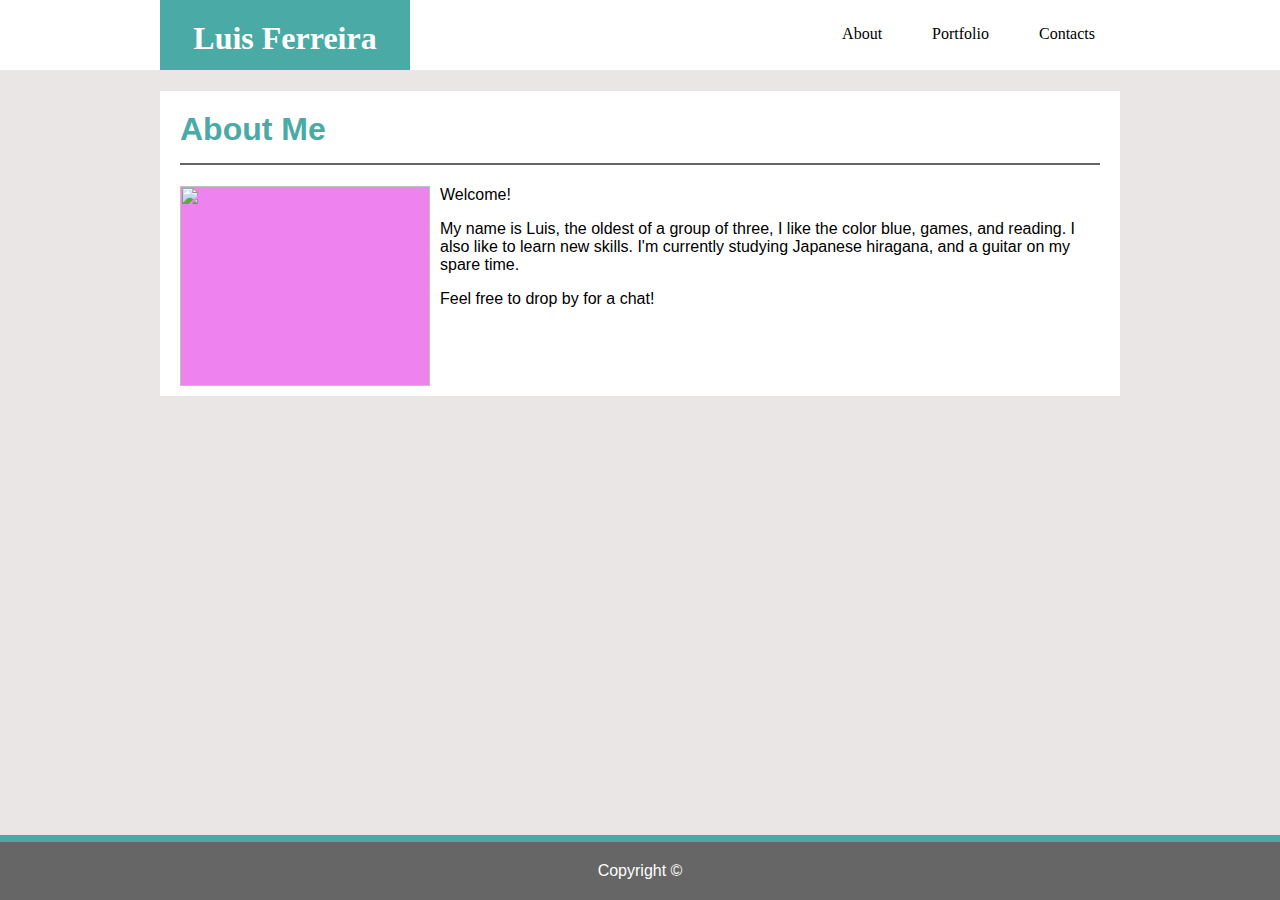
==== index.html @ 00ab954f "Add files via upload" ====
<!DOCTYPE html>
<html lang="en">
<head>
    <meta charset="UTF-8">
    <meta name="viewport" content="width=device-width, initial-scale=1.0">
    <meta http-equiv="X-UA-Compatible" content="ie=edge">
    <link rel="stylesheet" href="assets/css/style.css">
    <title>Document</title>
</head>
<body>
    <header>
        <section class="clearfix">
            <h1>Luis Ferreira</h1>
            <ul>
                <li><a href="contacts.html">Contacts</a></li>
                <li><a href="portfolio.html">Portfolio</a></li>
                <li><a href="index.html">About</a></li>
            </ul>
        </section>
    </header>
    <main>
        <h1>About Me</h1>
        <div class="maincontent clearfix">
        <img class="profileimage" src="../TurnIN/assets/images/yuanpei-hua-1386443-unsplash.jpg">
        <p>Welcome!</p>
        <p>My name is Luis, the oldest of a group of three, I like the color blue, games, and reading.
            I also like to learn new skills. I'm currently studying Japanese hiragana, and a guitar on my spare time.
        </p>
        <p>Feel free to drop by for a chat!</p>
    </div>
    </main>
    <footer>
        <p class="cprt">Copyright &copy;</p>
    </footer>
</body>
</html>
---- assets/css/style.css ----
body{
    background-color: rgb(235, 230, 230);
    padding: 0px;
    margin: 0px;
}

.clearfix::after {
    content: "";
    clear: both;
    display: table;
  }

header, footer{
    width: 100%;
    background-color: #ffffff;
    margin-top: 0;
}

header {

    font-family: Georgia, 'Times New Roman', Times, serif;
    border-bottom: 7px #cccccc;
}

section, main, footer p{
    width: 960px;
    margin: auto;
    margin-bottom: 20px;

}

main, footer{
    font-family: Arial, Helvetica, sans-serif;
}

section h1, main div button{
    background-color: #4aaaa5;
    color: white;
}

section h1{
    float: left;
    height: 50px;
    width: 250px;
    margin: 0;
    padding-top: 20px;
    text-align: center;
}

section ul{
    margin: 0px;
}

section li{
    list-style-type: none;
    float: right;
    margin: 0;
    padding: 15px;
    text-align: center;
    margin: 10px;
  
}

main{
    background-color: #ffffff;
}

main h1{
    color: #4aaaa5;
    box-sizing: border-box;
    width: 100%;
    height: 50px;
    padding: 20px 0px 0px 20px;

}

main .maincontent{
    border-top: 2px solid #666666;
    margin: 20px;
    padding-top: 5px;
}

.profileimage {
    background-color: violet;
    object-fit: scale-down;
    float: left;
    width: 250px;
    height: 200px;
    margin: 16px 10px 10px 0;
}


footer{
    position: fixed;
    bottom: 0px;
    background-color: #666666;
    border-top: #4aaaa5 7px solid;
}

.cprt{
    text-align: center;
    color: white;
    padding-top: 20px;
}

a {
    text-decoration: none;
    color: inherit;
}

a:hover{
    color: cyan;
}

div div{
    margin: 10px 0 5px 0;
}


main label, main input[type="text"], main input[type="email"], main textarea{
    width: 100%;
    margin: 5px 0px;
}

main div button{
    border: 0;
    width: 75px;
    height: 25px;
    margin-bottom: 10px;
}
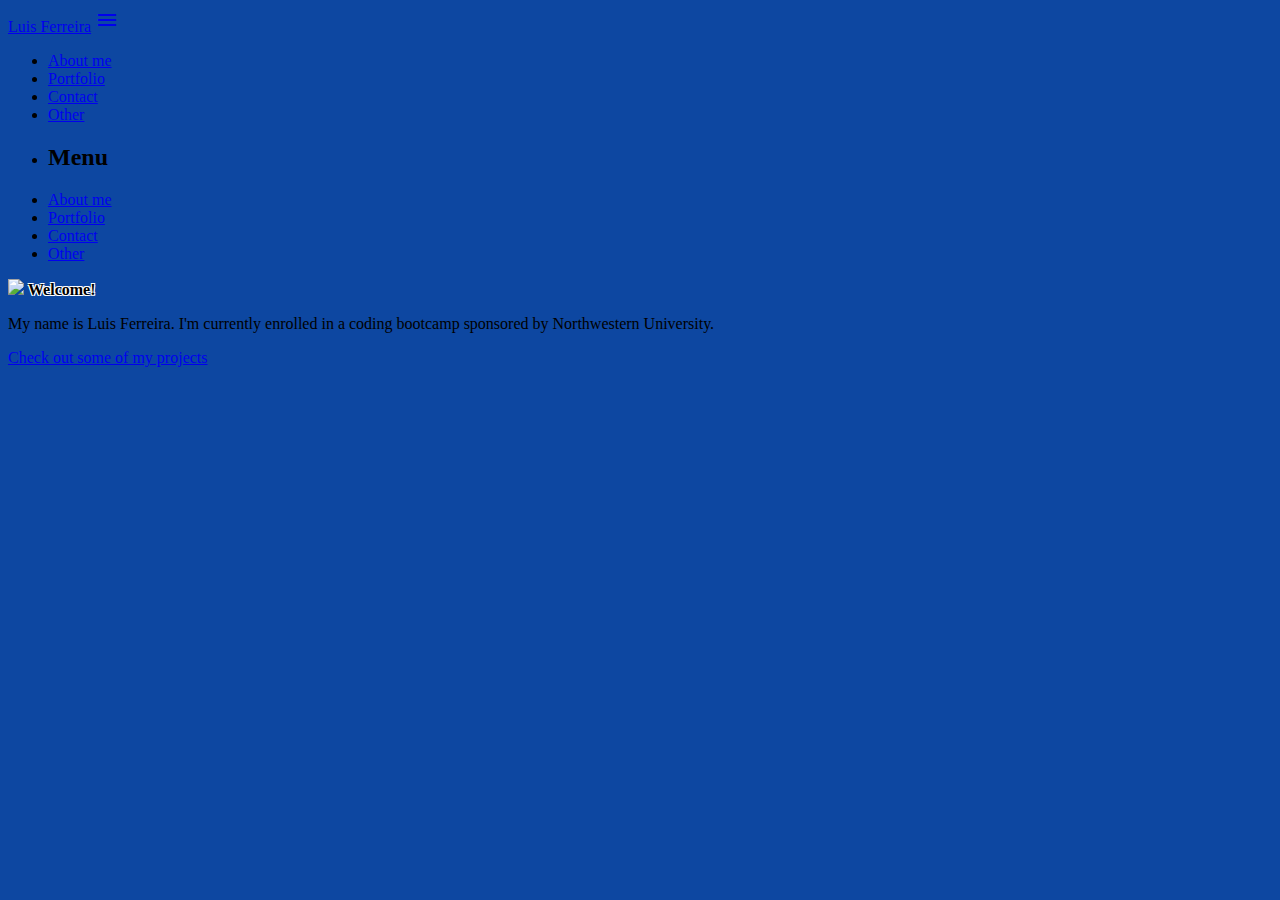
==== commit 7760a543: "Adding new documents, css, and js." ====
--- a/index.html
+++ b/index.html
@@ -1,36 +1,103 @@
 <!DOCTYPE html>
 <html lang="en">
-<head>
-    <meta charset="UTF-8">
-    <meta name="viewport" content="width=device-width, initial-scale=1.0">
-    <meta http-equiv="X-UA-Compatible" content="ie=edge">
-    <link rel="stylesheet" href="assets/css/style.css">
-    <title>Document</title>
-</head>
-<body>
-    <header>
-        <section class="clearfix">
-            <h1>Luis Ferreira</h1>
-            <ul>
-                <li><a href="contacts.html">Contacts</a></li>
-                <li><a href="portfolio.html">Portfolio</a></li>
-                <li><a href="index.html">About</a></li>
-            </ul>
-        </section>
-    </header>
-    <main>
-        <h1>About Me</h1>
-        <div class="maincontent clearfix">
-        <img class="profileimage" src="../TurnIN/assets/images/yuanpei-hua-1386443-unsplash.jpg">
-        <p>Welcome!</p>
-        <p>My name is Luis, the oldest of a group of three, I like the color blue, games, and reading.
-            I also like to learn new skills. I'm currently studying Japanese hiragana, and a guitar on my spare time.
-        </p>
-        <p>Feel free to drop by for a chat!</p>
-    </div>
-    </main>
-    <footer>
-        <p class="cprt">Copyright &copy;</p>
-    </footer>
-</body>
-</html>+
+    <head>
+        <meta charset="UTF-8">
+        <meta name="viewport" content="width=device-width, initial-scale=1.0">
+        <meta http-equiv="X-UA-Compatible" content="ie=edge">
+        <!-- <link rel="stylesheet" href="./assets/css/reset.css"> -->
+        <link rel="stylesheet" href="./assets/css/style.css">
+        <link rel="stylesheet" href="https://fonts.googleapis.com/icon?family=Material+Icons">
+        <link rel="stylesheet" href="https://cdnjs.cloudflare.com/ajax/libs/materialize/0.100.2/css/materialize.min.css">
+        <title>Luis Ferreira | WELCOME</title>
+    </head>
+    <body>
+        <div class="navbar-fixed">
+            <nav>
+                <div class="nav-wrapper deep-orange darken-1">
+                    <a href="#!" class="brand-logo right">Luis Ferreira</a>
+                    <a href="#" data-activates="mobile-demo" class="button-collapse"><i class="material-icons">menu</i></a>
+                    <ul class="left hide-on-med-and-down">
+                    <li><a href="#" class="aboutMe-button">About me</a></li>
+                    <li><a href="#" class="portfolio-button">Portfolio</a></li>
+                    <li><a href="#" id="contact">Contact</a></li>
+                    <li><a href="#" id="other">Other</a></li>
+                </ul>
+                </div>
+            </nav>
+        </div>
+        <ul class="side-nav deep-orange darken-1 main-nav" id="mobile-demo">
+                <li><h2>Menu</h2></li>
+                <li><a href="#" class="aboutMe-button">About me</a></li>
+                <li><a href="#" class="portfolio-button">Portfolio</a></li>
+                <li><a href="#" id="contact">Contact</a></li>
+                <li><a href="#" id="other">Other</a></li>
+        </ul>
+        <div class="container welcome-panel">
+            <div class="col s12 m4">
+                    <div class="card medium">
+                        <div class="card-image">
+                        <img src="./assets/images/space-background2.jpg">
+                        <span class="card-title black-text">Welcome!</span>
+                        </div>
+                        <div class="card-content">
+                        <p class="flow-text">My name is Luis Ferreira. I'm currently enrolled in a coding bootcamp sponsored by Northwestern University. </p>
+                        </div>
+                        <div class="card-action">
+                        <a href="#">Check out some of my projects</a>
+                        </div>
+                    </div>
+                    </div>
+          </div>
+    <div class="row portfolio-panel hidden">
+        <div class="col s12 m4">
+          <div class="card medium">
+            <div class="card-image">
+              <img src="./assets/images/PokemonGIfMaker.PNG">
+              <span class="card-title black-text">Pokemon Gif Maker</span>
+            </div>
+            <div class="card-content">
+              <p>The Pokemon Gif Maker generates gifs using the Giphy API.</p>
+              <p>Use some of the premade buttons to generate Pokemon Gifs, or create your own!</p>
+            </div>
+            <div class="card-action">
+              <a href="https://github.com/LferA/GifTastic.io">Check out the repo!</a>
+            </div>
+          </div>
+        </div>
+        <div class="col s12 m4">
+            <div class="card medium">
+              <div class="card-image">
+                <img src="./assets/images/EatDrinkLiveChicago.PNG">
+                <span class="card-title black-text">Project</span>
+              </div>
+              <div class="card-content">
+                <p>Eat, Drink, Live - Chicago is a website created using the OpenWeatherAPI, Zoomato API, and Live events API.</p>
+                <p>Zoomato is used to search for your restaurants, the live API demonstrates events currently in going on in Chicago, and OpenWeather shows the current temperature.</p>
+              </div>
+              <div class="card-action">
+                <a href="https://github.com/trilogy-ejl/trilogy-april-project">Check out the repo!</a>
+              </div>
+            </div>
+          </div>
+          <div class="col s12 m4">
+            <div class="card medium">
+              <div class="card-image">
+                <img src="./assets/images/Psychic-Game.PNG">
+                <span class="card-title black-text">Psychic-Game</span>
+              </div>
+              <div class="card-content">
+                <p>The Psychic-Game page takes your keyboard inputs and compares them against the machine! Test your luck and see if you can beat the machine.</p>
+              </div>
+              <div class="card-action">
+                <a href="https://github.com/LferA/psychic-game">Check out the repo!</a>
+              </div>
+            </div>
+          </div>
+      </div>
+    
+    <script src="https://code.jquery.com/jquery-3.2.1.min.js" type="text/javascript"></script>
+    <script src="https://cdnjs.cloudflare.com/ajax/libs/materialize/0.100.2/js/materialize.min.js"></script>
+    <script src="./assets/javascript/logic.js"></script>
+    </body>
+</html>
--- a/assets/css/style.css
+++ b/assets/css/style.css
@@ -1,130 +1,27 @@
-body{
-    background-color: rgb(235, 230, 230);
-    padding: 0px;
-    margin: 0px;
+
+
+body {
+    background-color: #0d47a1;
 }
 
-.clearfix::after {
-    content: "";
-    clear: both;
-    display: table;
-  }
-
-header, footer{
-    width: 100%;
-    background-color: #ffffff;
-    margin-top: 0;
+div.main-nav{
+    position: absolute;
 }
 
-header {
-
-    font-family: Georgia, 'Times New Roman', Times, serif;
-    border-bottom: 7px #cccccc;
+div.spotlight{
+    margin-top: 20%;
 }
 
-section, main, footer p{
-    width: 960px;
-    margin: auto;
-    margin-bottom: 20px;
-
+_div#card-image{
+    height: 100px;
+    width: 100px;
 }
 
-main, footer{
-    font-family: Arial, Helvetica, sans-serif;
+span.card-title{
+    font-weight: bold !important;
+    text-shadow: -1px -1px 0 white, 1px -1px 0 white, -1px 1px 0 white, 1px 1px 0 white !important;
 }
 
-section h1, main div button{
-    background-color: #4aaaa5;
-    color: white;
+.hidden {
+    display: none;
 }
-
-section h1{
-    float: left;
-    height: 50px;
-    width: 250px;
-    margin: 0;
-    padding-top: 20px;
-    text-align: center;
-}
-
-section ul{
-    margin: 0px;
-}
-
-section li{
-    list-style-type: none;
-    float: right;
-    margin: 0;
-    padding: 15px;
-    text-align: center;
-    margin: 10px;
-  
-}
-
-main{
-    background-color: #ffffff;
-}
-
-main h1{
-    color: #4aaaa5;
-    box-sizing: border-box;
-    width: 100%;
-    height: 50px;
-    padding: 20px 0px 0px 20px;
-
-}
-
-main .maincontent{
-    border-top: 2px solid #666666;
-    margin: 20px;
-    padding-top: 5px;
-}
-
-.profileimage {
-    background-color: violet;
-    object-fit: scale-down;
-    float: left;
-    width: 250px;
-    height: 200px;
-    margin: 16px 10px 10px 0;
-}
-
-
-footer{
-    position: fixed;
-    bottom: 0px;
-    background-color: #666666;
-    border-top: #4aaaa5 7px solid;
-}
-
-.cprt{
-    text-align: center;
-    color: white;
-    padding-top: 20px;
-}
-
-a {
-    text-decoration: none;
-    color: inherit;
-}
-
-a:hover{
-    color: cyan;
-}
-
-div div{
-    margin: 10px 0 5px 0;
-}
-
-
-main label, main input[type="text"], main input[type="email"], main textarea{
-    width: 100%;
-    margin: 5px 0px;
-}
-
-main div button{
-    border: 0;
-    width: 75px;
-    height: 25px;
-    margin-bottom: 10px;
-}
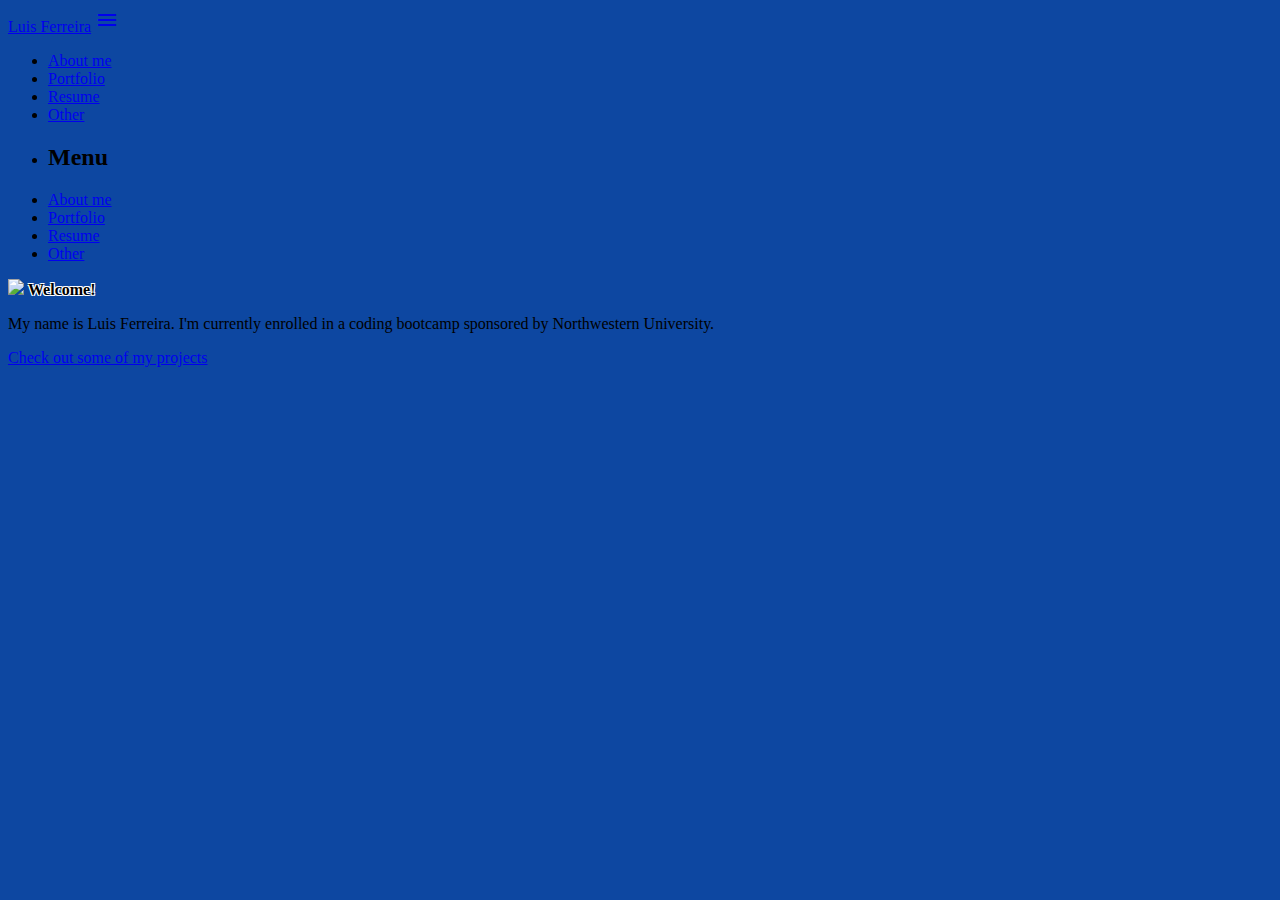
==== commit c27b3cc4: "Added links." ====
--- a/index.html
+++ b/index.html
@@ -20,7 +20,7 @@
                     <ul class="left hide-on-med-and-down">
                     <li><a href="#" class="aboutMe-button">About me</a></li>
                     <li><a href="#" class="portfolio-button">Portfolio</a></li>
-                    <li><a href="#" id="contact">Contact</a></li>
+                    <li><a href="https://docs.google.com/document/d/1anfJZ7-hwDSjKrY4CVH3xuinD_150yKDy1Pc1JsDlF4/edit?usp=sharing" id="contact">Resume</a></li>
                     <li><a href="#" id="other">Other</a></li>
                 </ul>
                 </div>
@@ -30,7 +30,7 @@
                 <li><h2>Menu</h2></li>
                 <li><a href="#" class="aboutMe-button">About me</a></li>
                 <li><a href="#" class="portfolio-button">Portfolio</a></li>
-                <li><a href="#" id="contact">Contact</a></li>
+                <li><a href="https://docs.google.com/document/d/1anfJZ7-hwDSjKrY4CVH3xuinD_150yKDy1Pc1JsDlF4/edit?usp=sharing" id="contact">Resume</a></li>
                 <li><a href="#" id="other">Other</a></li>
         </ul>
         <div class="container welcome-panel">
@@ -44,7 +44,7 @@
                         <p class="flow-text">My name is Luis Ferreira. I'm currently enrolled in a coding bootcamp sponsored by Northwestern University. </p>
                         </div>
                         <div class="card-action">
-                        <a href="#">Check out some of my projects</a>
+                        <a href="https://github.com/LferA">Check out some of my projects</a>
                         </div>
                     </div>
                     </div>
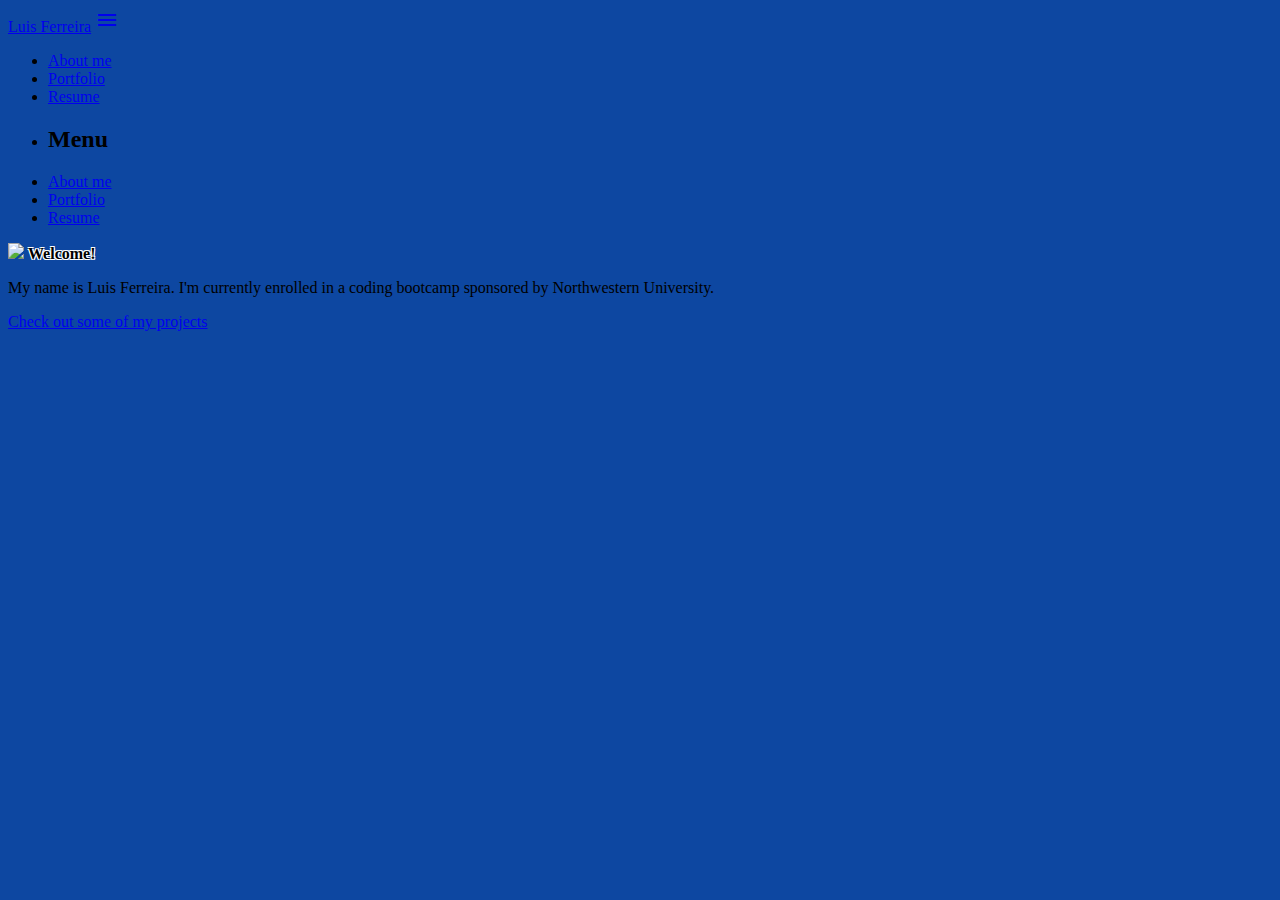
==== commit ffcd034d: "Removed unneeded link" ====
--- a/index.html
+++ b/index.html
@@ -21,7 +21,6 @@
                     <li><a href="#" class="aboutMe-button">About me</a></li>
                     <li><a href="#" class="portfolio-button">Portfolio</a></li>
                     <li><a href="https://docs.google.com/document/d/1anfJZ7-hwDSjKrY4CVH3xuinD_150yKDy1Pc1JsDlF4/edit?usp=sharing" id="contact">Resume</a></li>
-                    <li><a href="#" id="other">Other</a></li>
                 </ul>
                 </div>
             </nav>
@@ -31,7 +30,6 @@
                 <li><a href="#" class="aboutMe-button">About me</a></li>
                 <li><a href="#" class="portfolio-button">Portfolio</a></li>
                 <li><a href="https://docs.google.com/document/d/1anfJZ7-hwDSjKrY4CVH3xuinD_150yKDy1Pc1JsDlF4/edit?usp=sharing" id="contact">Resume</a></li>
-                <li><a href="#" id="other">Other</a></li>
         </ul>
         <div class="container welcome-panel">
             <div class="col s12 m4">
